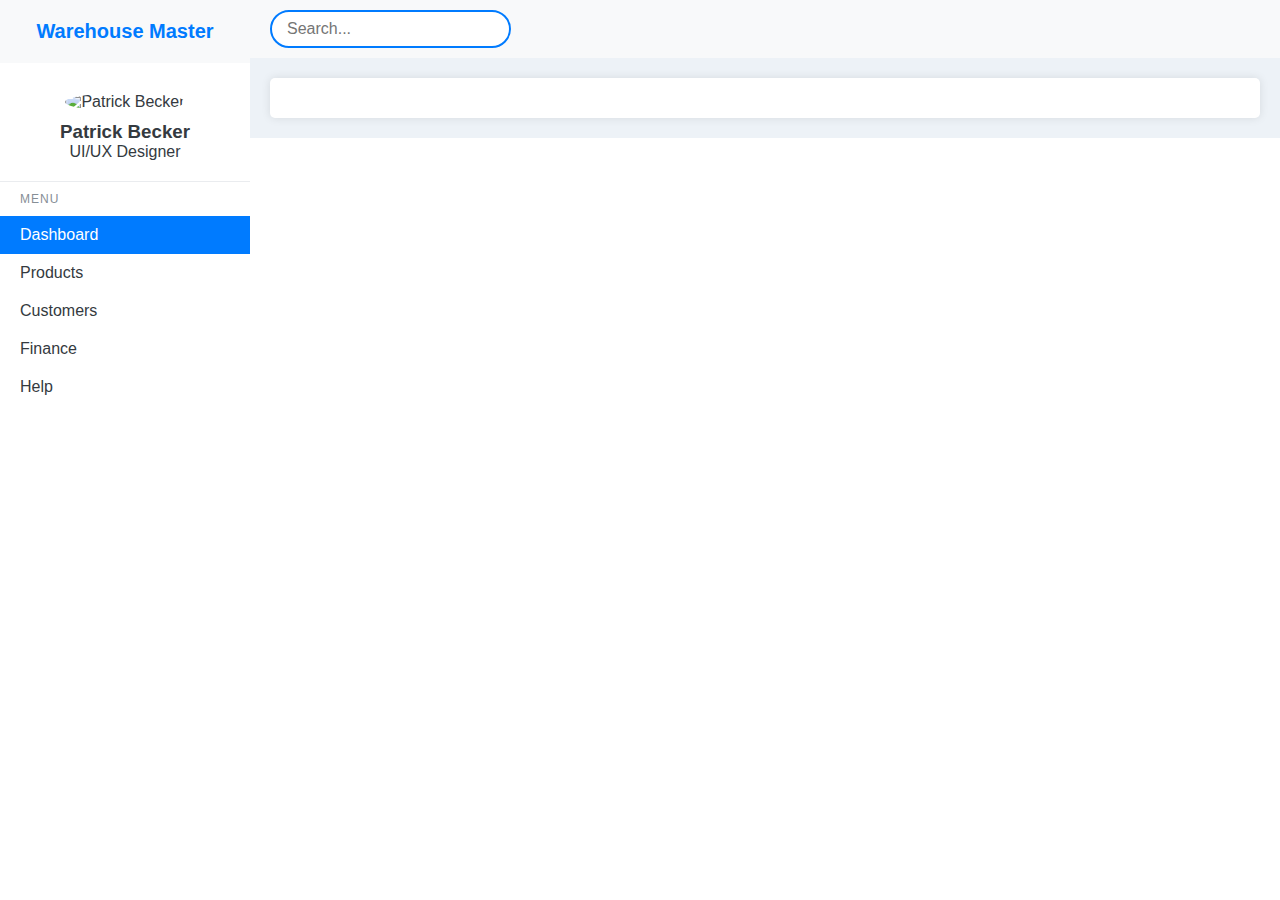
==== index.html @ be5e7a8d "Add files via upload" ====
<!DOCTYPE html>
<html lang="en">
<head>
    <meta charset="UTF-8">
    <meta name="viewport" content="width=device-width, initial-scale=1.0">
    <title>Dashboard</title>
    <link rel="stylesheet" href="style.css">
</head>
<body>
    <aside class="sidebar">
        <!-- Company Name -->
        <div class="company-name">
            <h1>Warehouse Master</h1>
        </div>
        <!-- Profile -->
        <div class="profile" href="profile.html">
            <img src="pictures/rustam.png" alt="Patrick Becker" class="profile-picture">
            <h3>Patrick Becker</h3>
            <p>UI/UX Designer</p>
        </div>
        <!-- Menu Label -->
        <p class="menu-label">MENU</p>
        <!-- Navigation -->
        <nav class="menu">
            <ul>
                <li class="active"><a href="#">Dashboard</a></li>
                <li class=""><a href="products.html">Products</a></li>
                <li class=""><a href="customers.html">Customers</a></li>
                <li class=""><a href="finance.html">Finance</a></li>
                <li class=""><a href="help.html">Help</a></li>
                <!-- more menu items -->
            </ul>
        </nav>
    </aside>
    <div class="main-content">
        <!-- Top Bar -->
        <header class="top-bar">
            <div class="search-container">
                <input type="search" placeholder="Search...">
            </div>
            <!-- more top bar items can be added here -->
        </header>
        <!-- Main container -->
        <div class="content">
            
            
        </div>
    </div>
</body>
</html>
---- style.css ----
* {
    margin: 0;
    padding: 0;
    box-sizing: border-box;
    font-family: 'Segoe UI', Arial, sans-serif;
}

body {
    display: flex;
    color: #343a40;
}

.sidebar {
    width: 250px;
    background-color: #ffffff;
    color: #343a40;
    min-height: 100vh;
    position: fixed;
}

.company-name h1 {
    font-size: 20px;
    font-weight: bold;
    color: #007bff;
    text-align: center;
    padding: 20px;
    background-color: #f8f9fa;
    margin-bottom: 10px;
}

.profile {
    text-align: center;
    padding: 20px;
    border-bottom: 1px solid #eaecef;
    cursor: pointer;
}

.profile img {
    width: 80px;
    height: 80px;
    border-radius: 50%;
    margin-bottom: 10px;
}

.menu-label {
    text-transform: uppercase;
    font-size: 12px;
    letter-spacing: 1px;
    color: #868e96;
    padding: 10px 20px;
}

.menu ul {
    list-style: none;
}

.menu li {
    padding: 10px 20px;
}

.menu li.active {
    background-color: #007bff;
    color: white;
}

.menu a {
    color: #343a40;
    text-decoration: none;
    display: block;
    transition: color 0.2s ease;
}

.menu a:hover,
.menu li.active a {
    color: white;
}

.main-content {
    margin-left: 250px; /* same as sidebar width */
    flex-grow: 1;
    background-color: #edf2f7;
    width: calc(100% - 250px);
}

.top-bar {
    background-color: #f8f9fa;
    display: flex;
    align-items: center;
    justify-content: space-between;
    padding: 10px 20px;
}



.search-container input[type="search"] {
    padding: 8px 15px;
    font-size: 16px;
    border: 2px solid #007bff;
    border-radius: 20px;
    outline: none;
}

.content {
    background-color: #ffffff;
    margin: 20px;
    padding: 20px;
    border-radius: 5px;
    box-shadow: 0 0 10px rgba(0, 0, 0, 0.1);
}

@media (max-width: 768px) {
    .sidebar {
        width: 100%;
        height: auto;
        position: relative;
    }
    .main-content {
        margin-left: 0;
        width: 100%;
    }
    .page-title {
        left: 20px;
    }
}
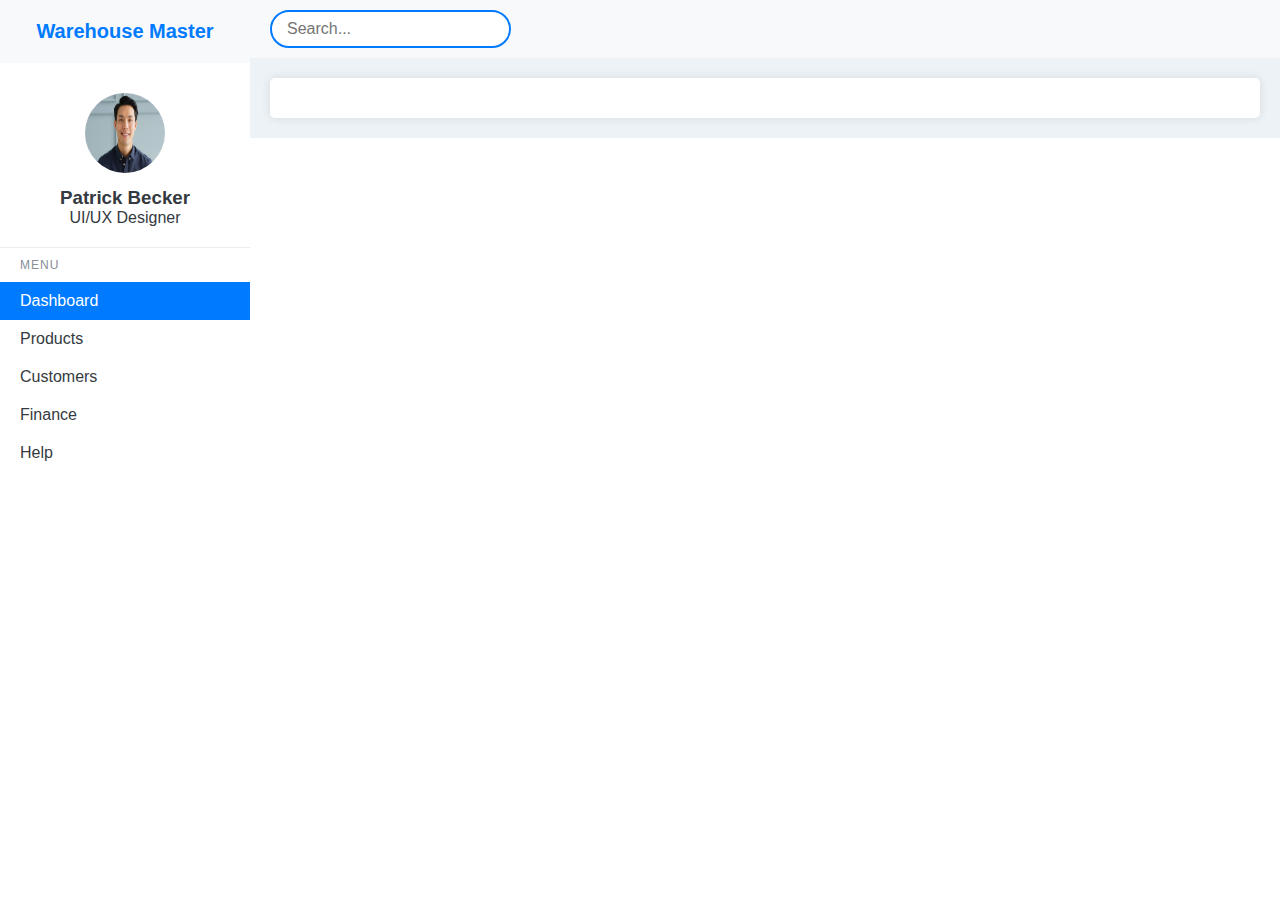
==== commit 4dce4129: "Update index.html" ====
--- a/index.html
+++ b/index.html
@@ -14,7 +14,7 @@
         </div>
         <!-- Profile -->
         <div class="profile" href="profile.html">
-            <img src="pictures/rustam.png" alt="Patrick Becker" class="profile-picture">
+            <img src="pictures/Rustam.png" alt="Patrick Becker" class="profile-picture">
             <h3>Patrick Becker</h3>
             <p>UI/UX Designer</p>
         </div>
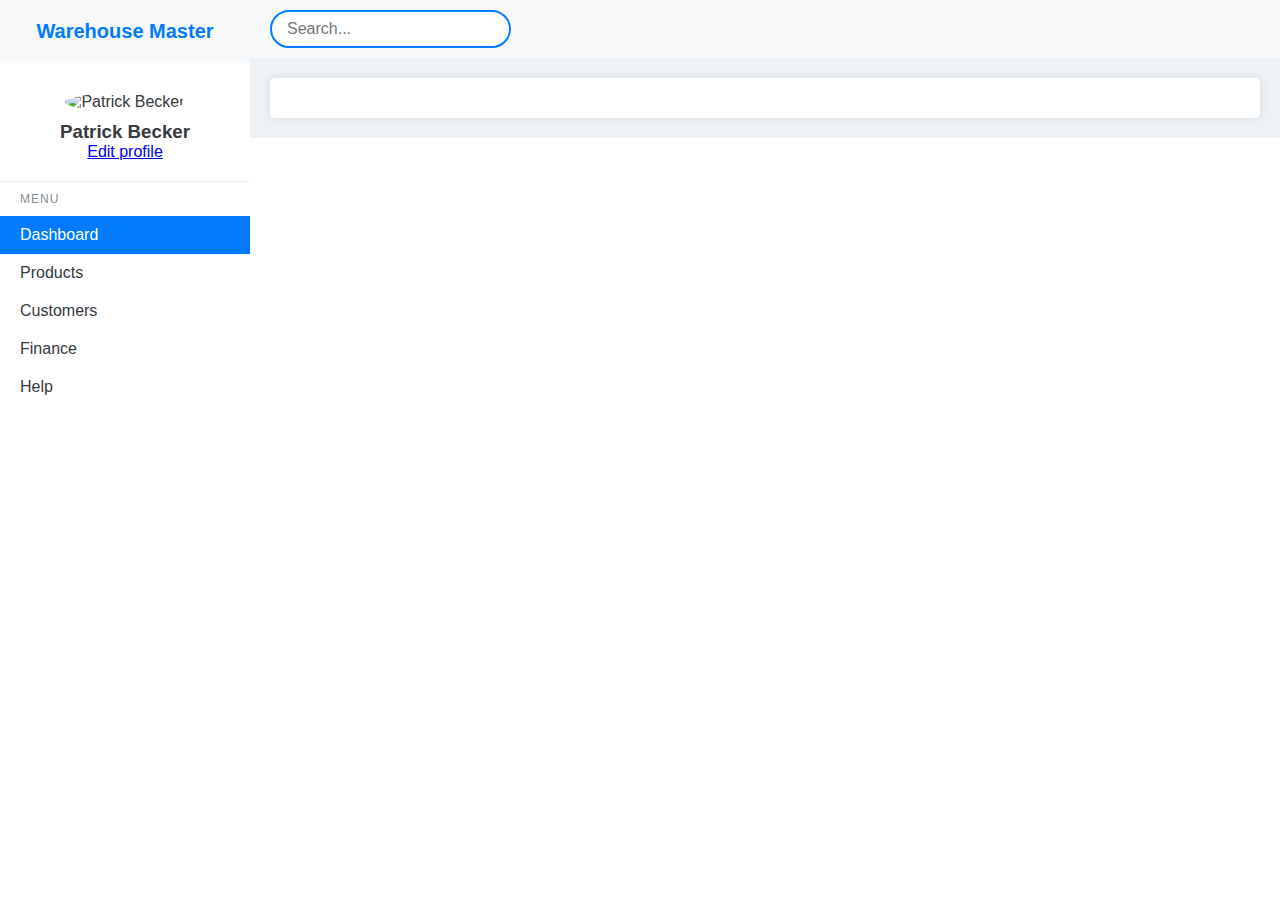
==== commit c68465a7: "Update index.html" ====
--- a/index.html
+++ b/index.html
@@ -12,12 +12,15 @@
         <div class="company-name">
             <h1>Warehouse Master</h1>
         </div>
-        <!-- Profile -->
-        <div class="profile" href="profile.html">
-            <img src="pictures/Rustam.png" alt="Patrick Becker" class="profile-picture">
+
+        <div class="profile">
+            <img src="pictures/rustam.png" alt="Patrick Becker" class="profile-picture">
             <h3>Patrick Becker</h3>
-            <p>UI/UX Designer</p>
+            <a href="profile.html">
+              Edit profile
+            </a>
         </div>
+        
         <!-- Menu Label -->
         <p class="menu-label">MENU</p>
         <!-- Navigation -->
@@ -43,7 +46,7 @@
         <!-- Main container -->
         <div class="content">
             
-            
+
         </div>
     </div>
 </body>
